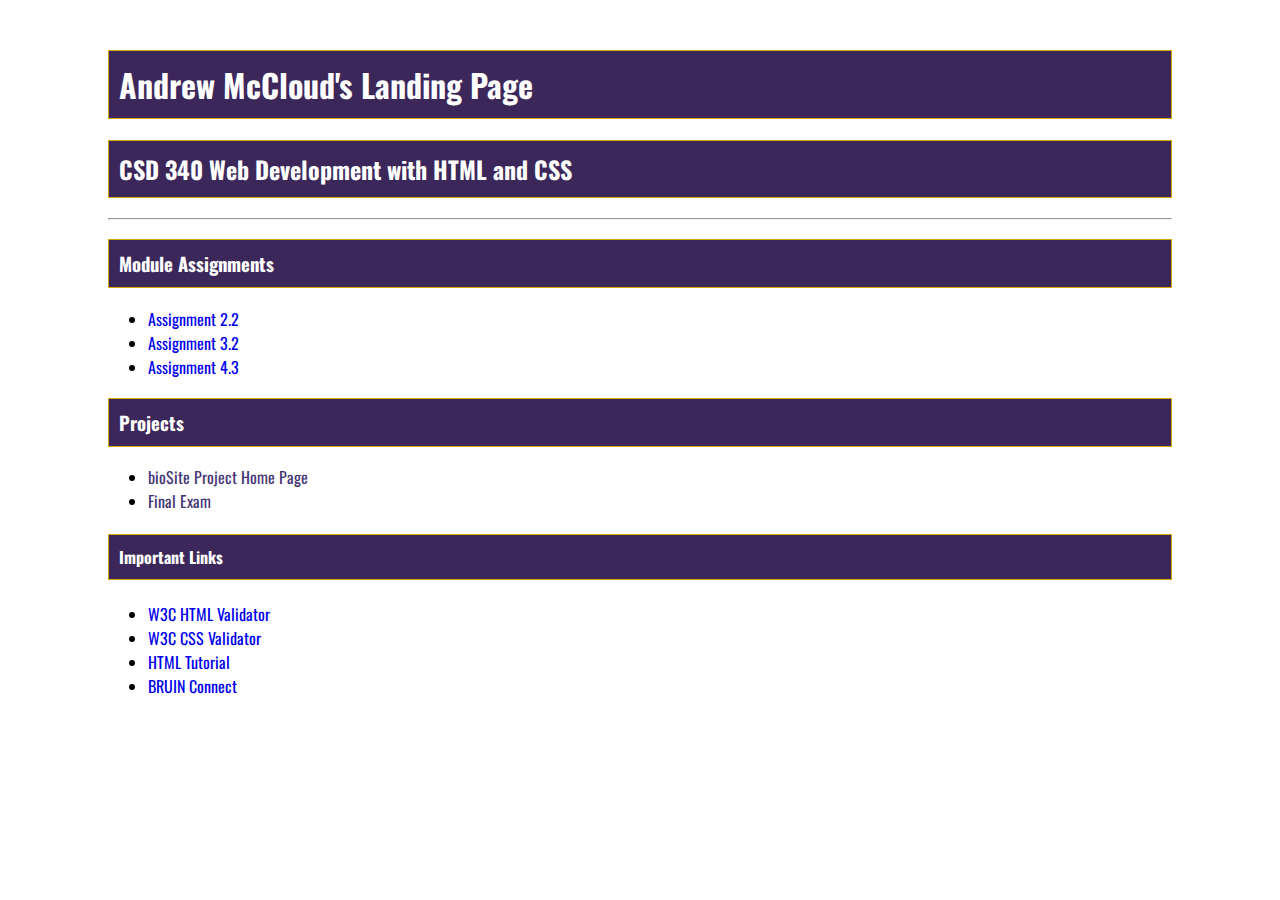
==== index.html @ 26ece1e7 "Update index and site" ====
<!DOCTYPE html>

<html lang="en-us">

<head>

    <link rel="stylesheet" href="site.css" type="text/css">
    <link rel="preconnect" href="https://fonts.googleapis.com">
    <link rel="preconnect" href="https://fonts.gstatic.com" crossorigin>
    <link href="https://fonts.googleapis.com/css2?family=Oswald:wght@300;400;500;700&display=swap" rel="stylesheet">

    <title>Andrew McCloud's CSD 340 Landing Page</title>

</head>

<body>

    <div id="container">

        <h1>Andrew McCloud's Landing Page</h1>

        <h2>CSD 340 Web Development with HTML and CSS</h2>

        <hr>

        <h3>Module Assignments</h3>

        <ul>

            <li><a href="module-2/mccloud_EX1.html">Assignment 2.2</a></li>
            <li><a href="module-3/mccloud_EX2.html">Assignment 3.2</a></li>
            <li><a href="module-4/mccloud_EX3.html">Assignment 4.3</a></li>

        </ul>

        <h3>Projects</h3>

        <ul class="anchors">
            <li><a href="#">bioSite Project Home Page</a></li>
            <li><a href="#">Final Exam</a></li>
        </ul>

        <h4>Important Links</h4>

        <ul>
            <li><a href="https://validator.w3.org/" rel="noopener" target="_blank">W3C HTML Validator</a></li>
            <li><a href="http://jigsaw.w3.org/css-validator/" rel="noopener" target="_blank">W3C CSS Validator</a></li>
            <li><a href="https://www.w3schools.com/html/" rel="noopener" target="_blank">HTML Tutorial</a></li>
            <li><a href="https://bruinconnect.bellevue.edu/" rel="noopener" target="_blank">BRUIN Connect</a></li>

        </ul>

    </div>

</body>

</html>
---- site.css ----
body {

    font-family: Oswald, Verdana, Arial, sans-serif;

}

#container {

    margin-left: 100px;
    margin-right: 100px;
    margin-top: 50px;

}

h1 {

    background-color: #3C275a;
    border: 1px solid #D6A800;
    color: #fff;
    padding: 10px;

}

h2 {

    background-color: #3C275a;
    border: 1px solid #D6A800;
    color: #fff;
    padding: 10px;

}

h3 {

    background-color: #3C275a;
    border: 1px solid #D6A800;
    color: #fff;
    padding: 10px;

}

h4 {

    background-color: #3C275a;
    border: 1px solid #D6A800;
    color: #fff;
    padding: 10px;

}

.anchors a {

    color: #453674;
    text-decoration: none;

}

.anchors a:hover {

    background-color: #D6A800;
    color: #4F3674;

}

.anchors a:visited {

    color: #3C275a;

}

a {

    text-decoration: none;

}
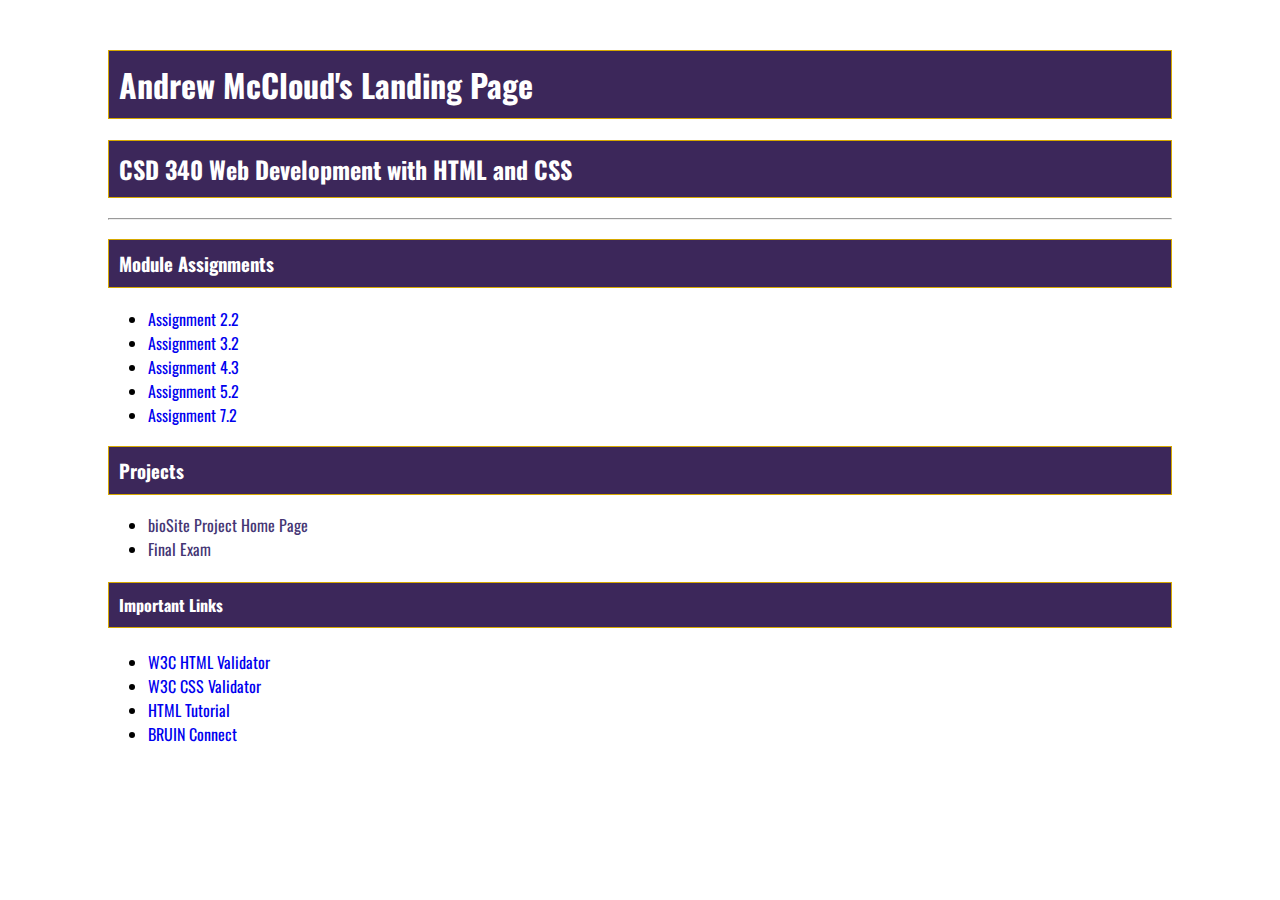
==== commit 67279107: "Updated module 7 and index.html" ====
--- a/index.html
+++ b/index.html
@@ -27,9 +27,11 @@
 
         <ul>
 
-            <li><a href="module-2/mccloud_EX1.html">Assignment 2.2</a></li>
-            <li><a href="module-3/mccloud_EX2.html">Assignment 3.2</a></li>
-            <li><a href="module-4/mccloud_EX3.html">Assignment 4.3</a></li>
+            <li><a href="module-2/mccloud_EX1.html" target="_blank">Assignment 2.2</a></li>
+            <li><a href="module-3/mccloud_EX2.html" target="_blank">Assignment 3.2</a></li>
+            <li><a href="module-4/mccloud_EX3.html" target="_blank">Assignment 4.3</a></li>
+            <li><a href="module-5/mccloud_EX4.html" target="_blank">Assignment 5.2</a></li>
+            <li><a href="module-7/mccloud_Mod7_2.html" target="_blank">Assignment 7.2</a></li>
 
         </ul>
 
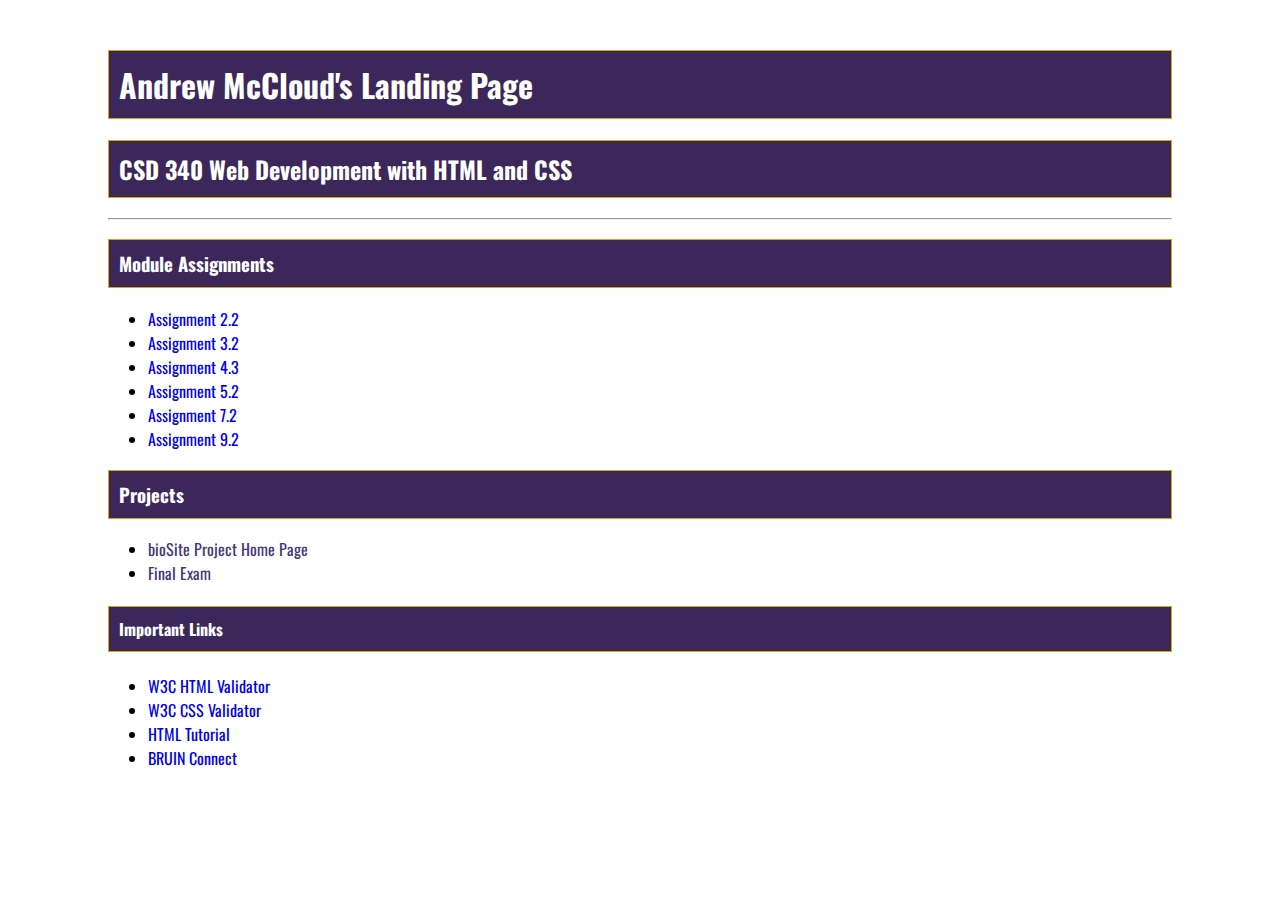
==== commit 06a114a1: "Work on module 9" ====
--- a/index.html
+++ b/index.html
@@ -32,6 +32,7 @@
             <li><a href="module-4/mccloud_EX3.html" target="_blank">Assignment 4.3</a></li>
             <li><a href="module-5/mccloud_EX4.html" target="_blank">Assignment 5.2</a></li>
             <li><a href="module-7/mccloud_Mod7_2.html" target="_blank">Assignment 7.2</a></li>
+            <li><a href="module-7/mccloud_EX6.html" target="_blank">Assignment 9.2</a></li>
 
         </ul>
 
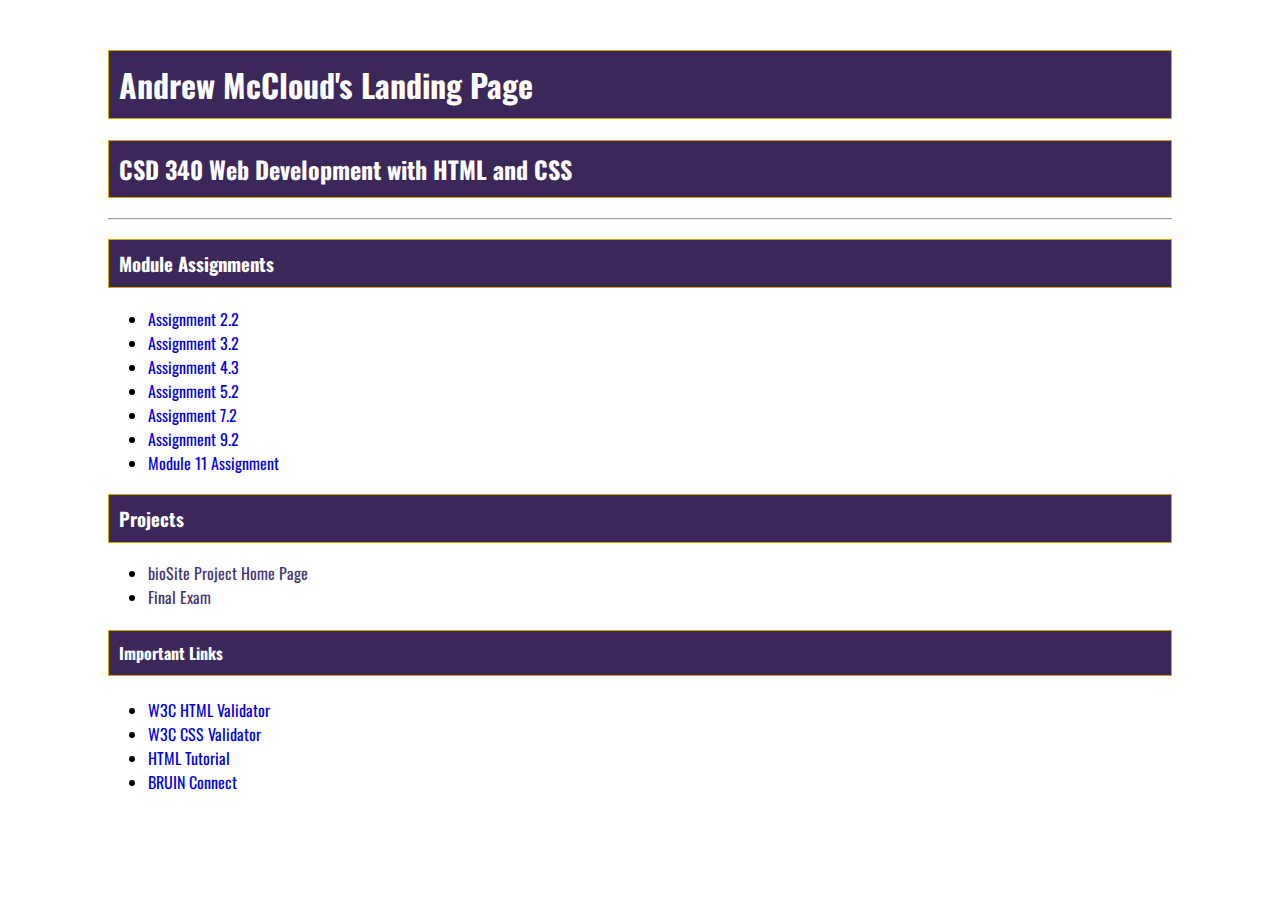
==== commit 5fb922bf: "Update index.html" ====
--- a/index.html
+++ b/index.html
@@ -32,7 +32,8 @@
             <li><a href="module-4/mccloud_EX3.html" target="_blank">Assignment 4.3</a></li>
             <li><a href="module-5/mccloud_EX4.html" target="_blank">Assignment 5.2</a></li>
             <li><a href="module-7/mccloud_Mod7_2.html" target="_blank">Assignment 7.2</a></li>
-            <li><a href="module-7/mccloud_EX6.html" target="_blank">Assignment 9.2</a></li>
+            <li><a href="module-9/mccloud_EX6.html" target="_blank">Assignment 9.2</a></li>
+            <li><a href="mccloud-module11.docx" target="_blank">Module 11 Assignment</a></li>
 
         </ul>
 
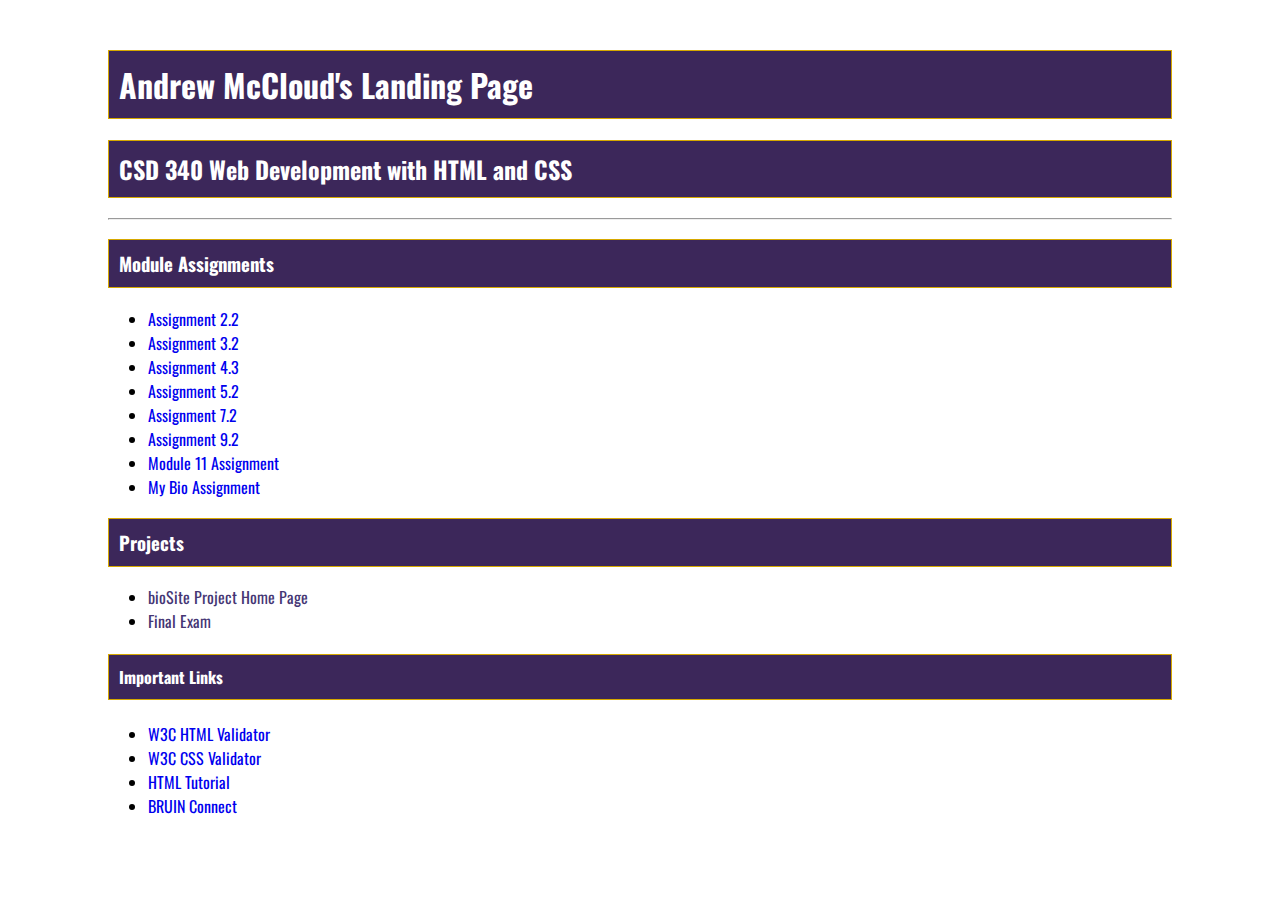
==== commit 18c04c33: "Update index.html" ====
--- a/index.html
+++ b/index.html
@@ -34,6 +34,7 @@
             <li><a href="module-7/mccloud_Mod7_2.html" target="_blank">Assignment 7.2</a></li>
             <li><a href="module-9/mccloud_EX6.html" target="_blank">Assignment 9.2</a></li>
             <li><a href="mccloud-module11.docx" target="_blank">Module 11 Assignment</a></li>
+            <li><a href="final/mccloud_final.html" target="_blank">My Bio Assignment</a></li>
 
         </ul>
 
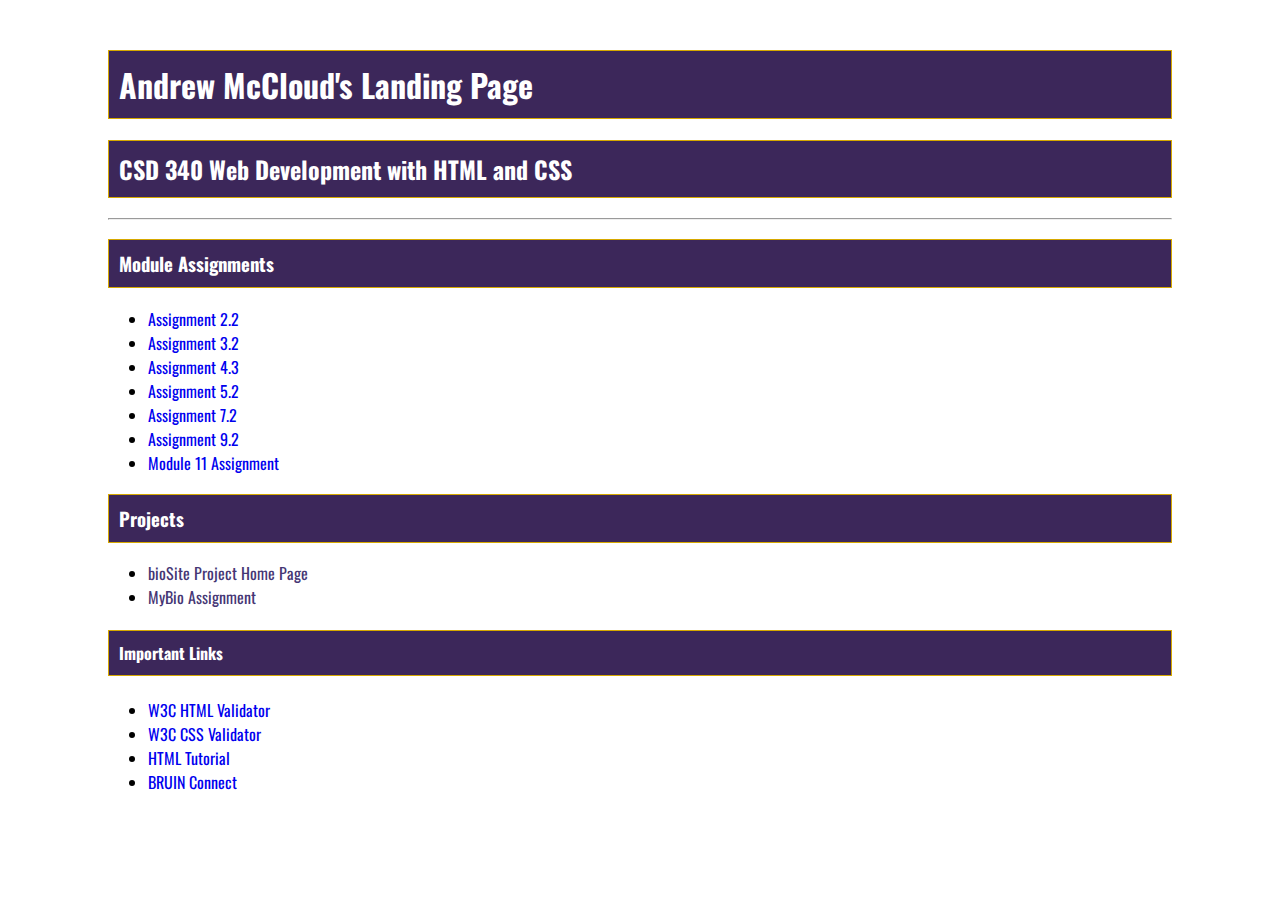
==== commit 4849f62d: "Update MyBio Assignment Link" ====
--- a/index.html
+++ b/index.html
@@ -34,7 +34,6 @@
             <li><a href="module-7/mccloud_Mod7_2.html" target="_blank">Assignment 7.2</a></li>
             <li><a href="module-9/mccloud_EX6.html" target="_blank">Assignment 9.2</a></li>
             <li><a href="mccloud-module11.docx" target="_blank">Module 11 Assignment</a></li>
-            <li><a href="final/mccloud_final.html" target="_blank">My Bio Assignment</a></li>
 
         </ul>
 
@@ -42,7 +41,7 @@
 
         <ul class="anchors">
             <li><a href="#">bioSite Project Home Page</a></li>
-            <li><a href="#">Final Exam</a></li>
+            <li><a href="final/mccloud_final.html">MyBio Assignment</a></li>
         </ul>
 
         <h4>Important Links</h4>
